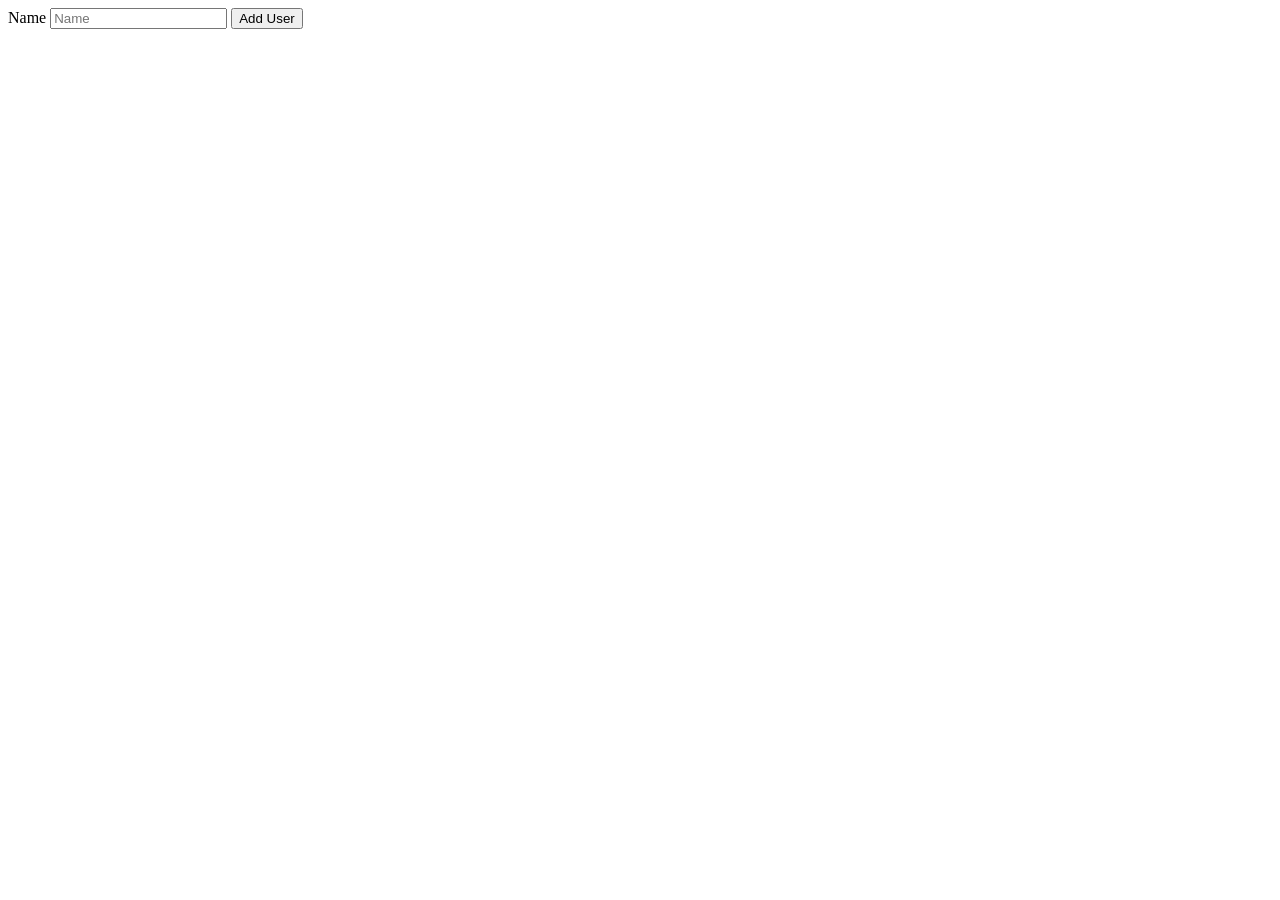
==== src/main/resources/templates/add-user.html @ 750f7f69 "tried adding thymeleaf but keep getting 405 error when trying to test." ====
<!DOCTYPE html>
<html lang="en" xmlns:th="http://thymeleaf.org">
<head>
    <meta charset="UTF-8">
    <title>Title</title>
</head>
<body>
<form action="#" th:action="@{/adduser}" th:object="${user}" method="post">
    <label for="name">Name</label>
    <input type="text" th:field="*{name}" id="name" placeholder="Name">
    <span th:if="${#fields.hasErrors('name')}" th:errors="*{name}"></span>
    <input type="submit" value="Add User">
</form>
</body>
</html>
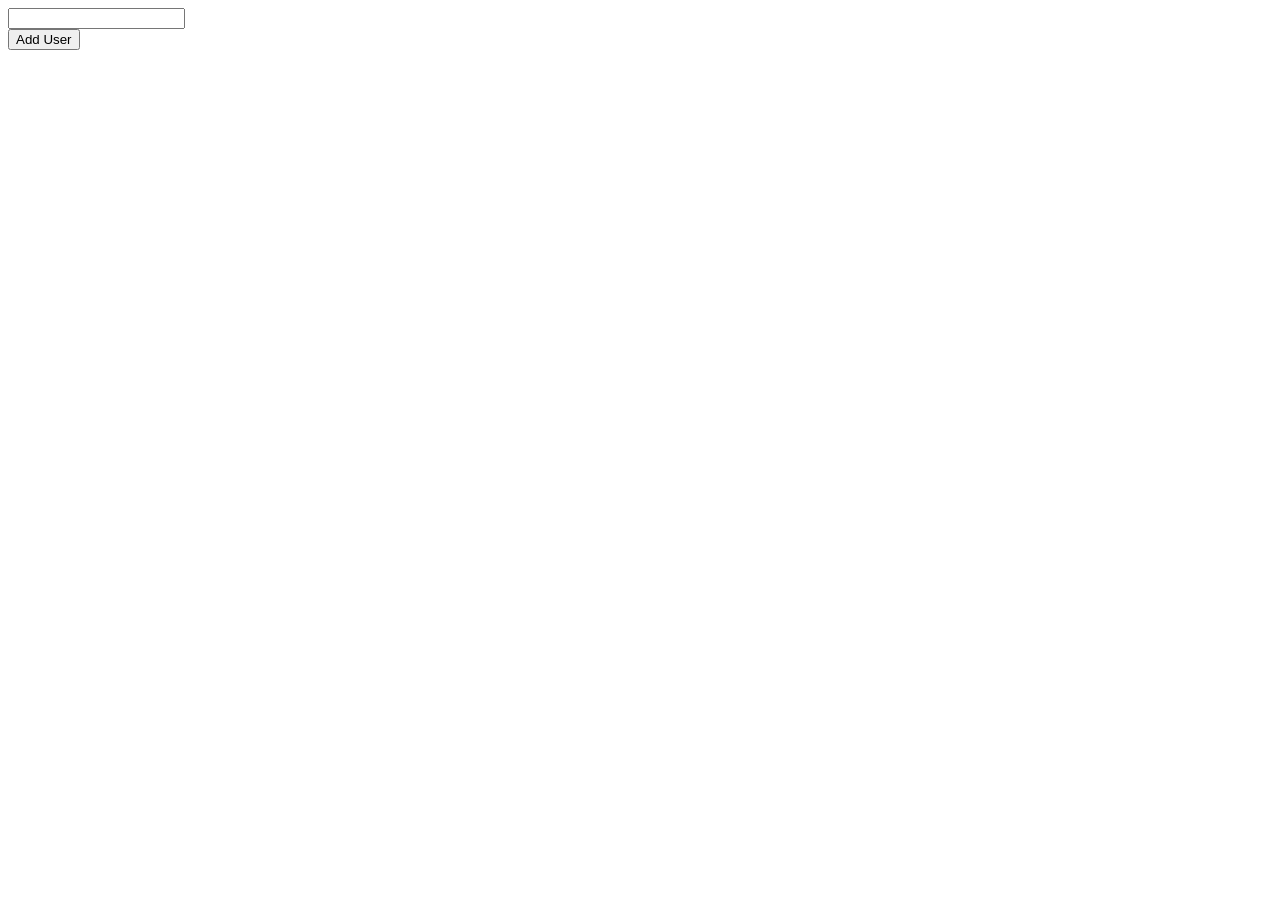
==== commit c77c01af: "fixed error" ====
--- a/src/main/resources/templates/add-user.html
+++ b/src/main/resources/templates/add-user.html
@@ -1,14 +1,15 @@
 <!DOCTYPE html>
-<html lang="en" xmlns:th="http://thymeleaf.org">
+<html lang="en" xmlns:th="http://www.thymeleaf.org" >
 <head>
     <meta charset="UTF-8">
     <title>Title</title>
 </head>
 <body>
-<form action="#" th:action="@{/adduser}" th:object="${user}" method="post">
-    <label for="name">Name</label>
-    <input type="text" th:field="*{name}" id="name" placeholder="Name">
-    <span th:if="${#fields.hasErrors('name')}" th:errors="*{name}"></span>
+<form action="/save-user" th:action="@{/save-user}" th:object="${user}" method="post">
+    <!-- <label for="name">Name</label>
+
+   <input type="text" th:field="*{name}" id="name" placeholder="name" name="name"> -->
+    <input type="text" th:field="*{name}" /><br/>
     <input type="submit" value="Add User">
 </form>
 </body>
